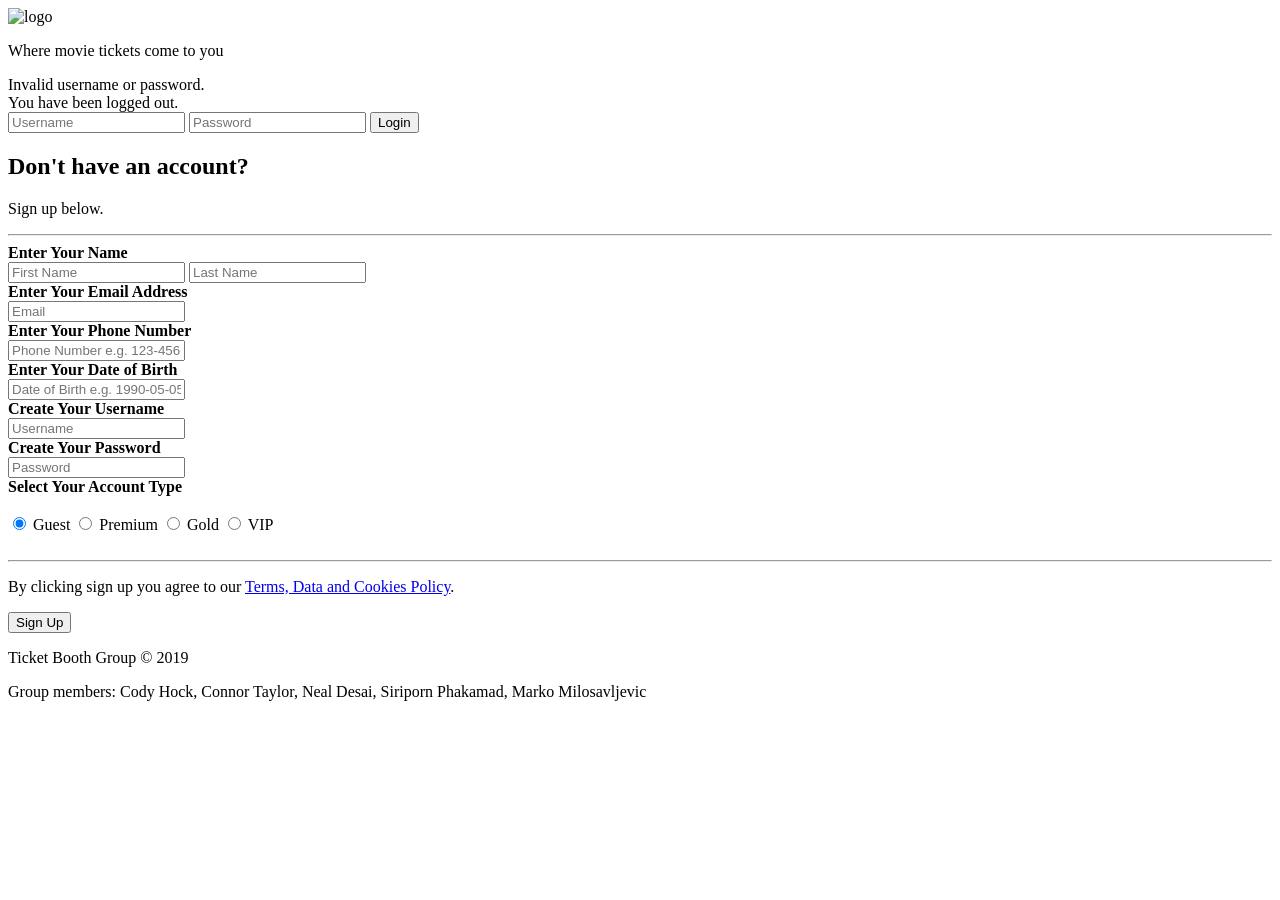
==== src/main/resources/templates/index.html @ 9e3864a6 "IndexController added, ProfileController modified, UserLogin modified, UserLoginRepository and UserL" ====
<!DOCTYPE html>
<html lang="en" dir="ltr" xmlns:th="http://www.thymeleaf.org">
   <head>
      <meta charset="utf-8">
      <title>Log In or Sign Up</title>
      <link rel="stylesheet" href="css/indexstyle.css">
   </head>
   <body>
      <div class="header">
         <img src="images/tblogo.jpg" alt="logo" >
         <p>Where movie tickets come to you</p>
      </div>

      <div class="topnav">
         <div class="login-container">
           	<form action="#" th:action="@{/login}" th:object="${userLogin}" method="post">
           	
           	<div th:if="${param.error}">
                    <div class="alert">
                        Invalid username or password.
                    </div>
             </div>
                <div th:if="${param.logout}">
                    <div class="alert-info">
                        You have been logged out.
                    </div>
                </div>
           	
               <input type="text" placeholder="Username" name="username" th:field="*{userName}">
               <input type="password" placeholder="Password" name="psw" th:field="*{password}">
               <button type="submit">Login</button>
            </form>
            </div>
         </div>

        <!--  <form action="index.html"> -->
            <div class="container">
               <h2>Don't have an account?</h2>
               <p>Sign up below.</p>
               <hr>

               <label for="fname"><b>Enter Your Name</b></label><br>
               <input type="text1" placeholder="First Name" name="fname" required/>
               <input type="text1" placeholder="Last Name" name="fname" required/><br>

               <label for="email"><b>Enter Your Email Address</b></label><br>
               <input type="info" placeholder="Email" name="email" required/><br>

               <label for="phonenum"><b>Enter Your Phone Number</b></label><br>
               <input type="info" placeholder="Phone Number e.g. 123-456-7890" name="phonenum" required><br>

               <label for="dob"><b>Enter Your Date of Birth</b></label><br>
               <input type="info" placeholder="Date of Birth e.g. 1990-05-05" name="dob" required/><br>
               
               <label for="psw"><b>Create Your Username</b></label><br>
               <input type="info" placeholder="Username" name="psw" required><br>

               <label for="psw"><b>Create Your Password</b></label><br>
               <input type="password" placeholder="Password" name="psw" required><br>

				<label for="psw"><b>Select Your Account Type</b></label><br><br>
                 	<input type="radio" name="usertype1" value="one" id="radio-one" class="form-radio" checked>
               		<label for="radio-one">Guest</label>
               		<input type="radio" name="usertype1" value="one" id="radio-two" class="form-radio">
           			<label for="radio-one">Premium</label>
               		<input type="radio" name="usertype1" value="one" id="radio-three" class="form-radio">
               		<label for="radio-one">Gold</label>
               		<input type="radio" name="usertype1" value="one" id="radio-four" class="form-radio">
               		<label for="radio-one">VIP</label><br><br>

               <hr>

               <p>By clicking sign up you agree to our <a href="#">Terms, Data and Cookies Policy</a>.</p>
               <button type="submit" class="registerbtn">Sign Up</button>
            </div>
          <!-- </form> -->
               <div class="footer">
                  <p>Ticket Booth Group © 2019</p>
                  <p>Group members: Cody Hock, Connor Taylor, Neal Desai, Siriporn Phakamad, Marko Milosavljevic</p>
               </div>


   </body>
</html>
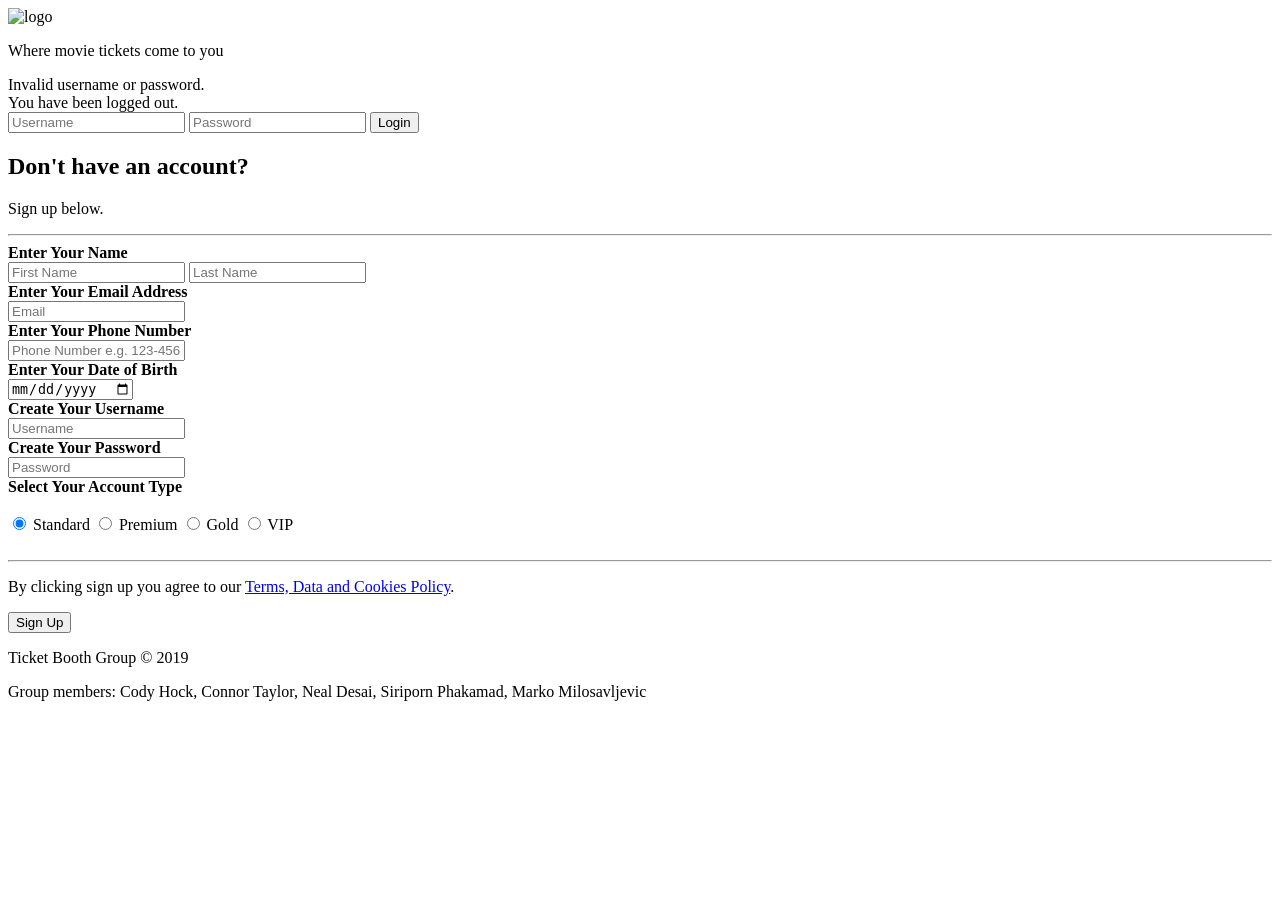
==== commit 6d661686: "fixed login/registration to work with sql and mongo. registration only works for unique usernames an" ====
--- a/src/main/resources/templates/index.html
+++ b/src/main/resources/templates/index.html
@@ -33,47 +33,46 @@
             </div>
          </div>
 
-        <!--  <form action="index.html"> -->
+          <form th:action="@{/register}" th:object="${newUser}" method="post">
             <div class="container">
                <h2>Don't have an account?</h2>
                <p>Sign up below.</p>
                <hr>
 
                <label for="fname"><b>Enter Your Name</b></label><br>
-               <input type="text1" placeholder="First Name" name="fname" required/>
-               <input type="text1" placeholder="Last Name" name="fname" required/><br>
+               <input type="text" placeholder="First Name" name="fname" th:field="*{firstname}" id="a1" required/>
+               <input type="text" placeholder="Last Name" name="fname" th:field="*{lastname}" id="a1" required/><br>
 
                <label for="email"><b>Enter Your Email Address</b></label><br>
-               <input type="info" placeholder="Email" name="email" required/><br>
+               <input type="text" placeholder="Email" name="email" th:field="*{email}" id="a2" required/><br>
 
                <label for="phonenum"><b>Enter Your Phone Number</b></label><br>
-               <input type="info" placeholder="Phone Number e.g. 123-456-7890" name="phonenum" required><br>
+               <input type="text" placeholder="Phone Number e.g. 123-456-7890" name="phonenum" th:field="*{phonenumber}" id="a2" required><br>
 
                <label for="dob"><b>Enter Your Date of Birth</b></label><br>
-               <input type="info" placeholder="Date of Birth e.g. 1990-05-05" name="dob" required/><br>
+               <input type="date" placeholder="Date of Birth e.g. 1990-05-05" name="dob" th:field="*{dateofbirth}" id="a2" required/><br>
                
                <label for="psw"><b>Create Your Username</b></label><br>
-               <input type="info" placeholder="Username" name="psw" required><br>
+               <input type="text" placeholder="Username" name="psw" th:field="${userLogin.userName}" id="a2" required><br>
 
                <label for="psw"><b>Create Your Password</b></label><br>
-               <input type="password" placeholder="Password" name="psw" required><br>
-
-				<label for="psw"><b>Select Your Account Type</b></label><br><br>
-                 	<input type="radio" name="usertype1" value="one" id="radio-one" class="form-radio" checked>
-               		<label for="radio-one">Guest</label>
-               		<input type="radio" name="usertype1" value="one" id="radio-two" class="form-radio">
+               <input type="password" placeholder="Password" name="psw" th:field="${userLogin.password}" id="a2" required><br>
+	 			<label for="psw"><b>Select Your Account Type</b></label><br><br>
+                 	<input type="radio" name="usertype1" th:field="*{usertypeid}" value="Standard" id="radio-one" class="form-radio" checked>
+               		<label for="radio-one">Standard</label>
+               		<input type="radio" name="usertype1" th:field="*{usertypeid}" value="Premium" id="radio-two" class="form-radio">
            			<label for="radio-one">Premium</label>
-               		<input type="radio" name="usertype1" value="one" id="radio-three" class="form-radio">
+               		<input type="radio" name="usertype1" th:field="*{usertypeid}" value="Gold" id="radio-three" class="form-radio">
                		<label for="radio-one">Gold</label>
-               		<input type="radio" name="usertype1" value="one" id="radio-four" class="form-radio">
-               		<label for="radio-one">VIP</label><br><br>
+               		<input type="radio" name="usertype1" th:field="*{usertypeid}" value="VIP" id="radio-four" class="form-radio">
+               		<label for="radio-one">VIP</label><br><br> 
 
                <hr>
 
                <p>By clicking sign up you agree to our <a href="#">Terms, Data and Cookies Policy</a>.</p>
                <button type="submit" class="registerbtn">Sign Up</button>
             </div>
-          <!-- </form> -->
+           </form> 
                <div class="footer">
                   <p>Ticket Booth Group © 2019</p>
                   <p>Group members: Cody Hock, Connor Taylor, Neal Desai, Siriporn Phakamad, Marko Milosavljevic</p>
